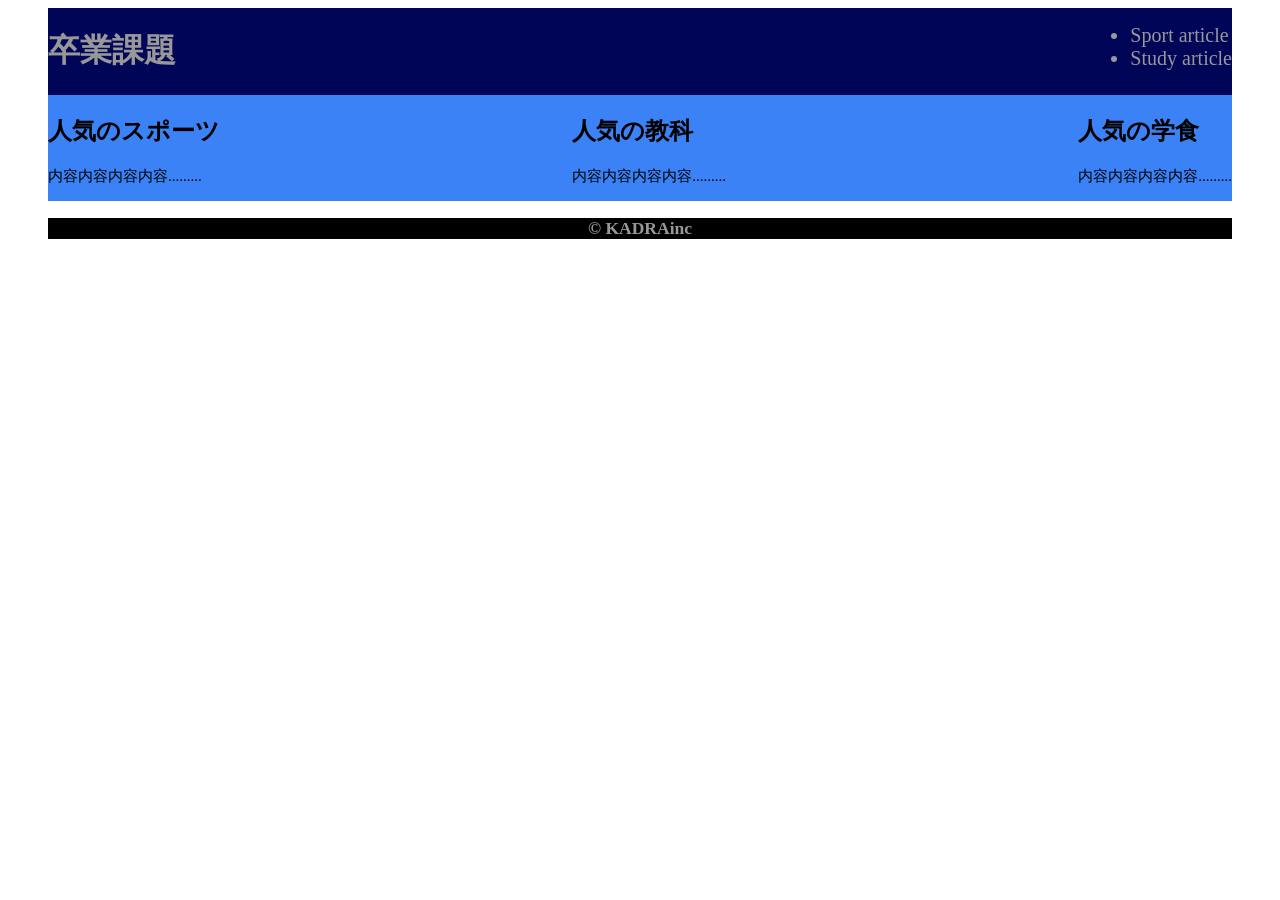
==== kadora/graduation.html @ e6451cfd "graduation-htmlコミット" ====
<!DOCTYPE html>
<html lang="ja">
<head>
    <meta charset="UTF-8">
    <meta name="viewport" content="width=device-width, initial-scale=1.0">
    <title>Graduation Document</title>
 
    <style>
        :root{
            --main-color:#3b82f6;
            --bg-color:#000558;
            --text-1-color:#989898;
            --text-2-color:#000000;

            --text-s-size:15px;
            --text-m-size:20px;
            --text-l-size:25px;
        }
        html{
            width: 100%;
            max-width: 1200px;
            margin-left: auto;
            margin-right: auto;
        }
        .header{
            background-color: var(--bg-color);
            display: flex;
            flex-direction: column;
            justify-content: space-between;
        }
        .main-section{
            display: flex;
            flex-direction: column;
            justify-content: space-between;
        }
        .title{
            color: var(--text-1-color);
        }
        .header-content{
            color: var(--text-1-color);
            font-size: var(--text-m-size);
        }
        .main{
            background-color: var(--main-color);
            color: var(--text-2-color);
        }
        .article-text{
            font-size: var(--text-s-size);
        }
        .footer{
            font-size: var(--text-s-size);
            background-color: var(--text-2-color);
            color: var(--text-1-color);
            text-align: center;
        }
        @media (min-width: 760px){
            .header{
            display: flex;
            flex-direction: row;
            }
            .main-section{
                display: flex;
                flex-direction: row;
            }
        }
    </style>
</head>
<body>
    <header class="header">
        <h1 class="title">卒業課題</h1>
        <ul class="header-title">
            <li class="header-content">Sport article</li>
            <li class="header-content">Study article</li>
        </ul>
    </header>
    <main class="main">
        
        <section class="main-section">
            <article class="sport-article">
                <h2>人気のスポーツ</h2>
                <p class="article-text">内容内容内容内容.........</p>
            </article>
            <article class="study-artcle">
                <h2>人気の教科</h2>
                <p class="article-text">内容内容内容内容.........</p>
            </article>
            <article class="study-artcle">
                <h2>人気の学食</h2>
                <p class="article-text">内容内容内容内容.........</p>
            </article>
        </section>

    </main>
    <footer class="footer">
        <h3>© KADRAinc</h3>
    </footer>
</body>
</html>
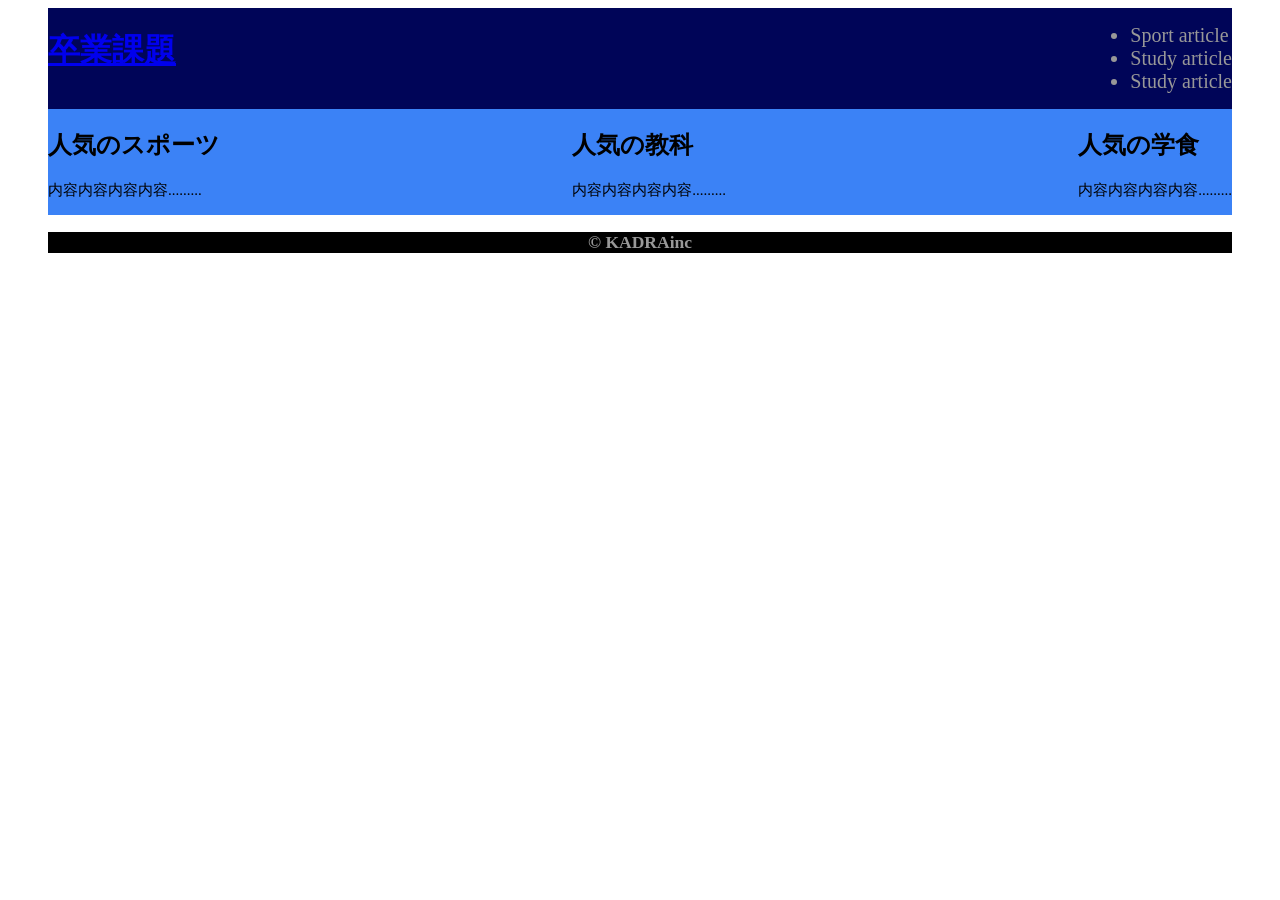
==== commit 7148db29: "修正" ====
--- a/kadora/graduation.html
+++ b/kadora/graduation.html
@@ -11,6 +11,7 @@
             --bg-color:#000558;
             --text-1-color:#989898;
             --text-2-color:#000000;
+            --btn-color:aquamarine;
 
             --text-s-size:15px;
             --text-m-size:20px;
@@ -36,6 +37,14 @@
         .title{
             color: var(--text-1-color);
         }
+        .header-btn{
+            width: 50px;
+            height: 50px;
+            transition: background-color 0.3;
+        }
+        .header-btn:hover{
+            background-color: var(--btn-color);
+        }
         .header-content{
             color: var(--text-1-color);
             font-size: var(--text-m-size);
@@ -53,7 +62,7 @@
             color: var(--text-1-color);
             text-align: center;
         }
-        @media (min-width: 760px){
+        @media (min-width: 768px){
             .header{
             display: flex;
             flex-direction: row;
@@ -67,9 +76,10 @@
 </head>
 <body>
     <header class="header">
-        <h1 class="title">卒業課題</h1>
+        <h1 class="title"><a href="#" class="header-btn">卒業課題</a></h1>
         <ul class="header-title">
             <li class="header-content">Sport article</li>
+            <li class="header-content">Study article</li>
             <li class="header-content">Study article</li>
         </ul>
     </header>
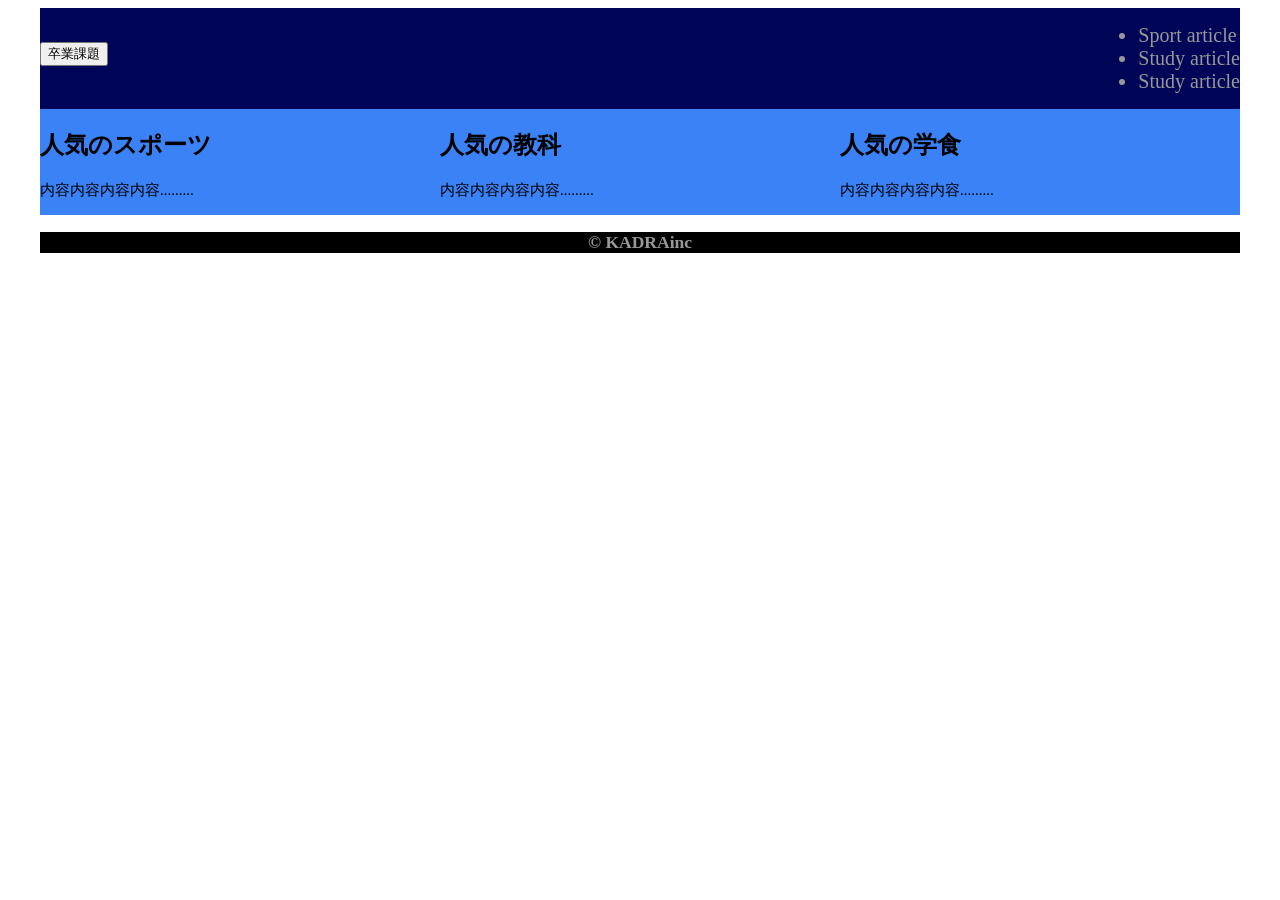
==== commit c657912a: "修正" ====
--- a/kadora/graduation.html
+++ b/kadora/graduation.html
@@ -17,7 +17,7 @@
             --text-m-size:20px;
             --text-l-size:25px;
         }
-        html{
+        body{
             width: 100%;
             max-width: 1200px;
             margin-left: auto;
@@ -34,13 +34,14 @@
             flex-direction: column;
             justify-content: space-between;
         }
+        .main-section article{
+            flex: 1;
+        }
         .title{
             color: var(--text-1-color);
         }
         .header-btn{
-            width: 50px;
-            height: 50px;
-            transition: background-color 0.3;
+            transition: background-color 0.2s;
         }
         .header-btn:hover{
             background-color: var(--btn-color);
@@ -76,7 +77,7 @@
 </head>
 <body>
     <header class="header">
-        <h1 class="title"><a href="#" class="header-btn">卒業課題</a></h1>
+        <h1 class="title"><button class="header-btn">卒業課題</button></h1>
         <ul class="header-title">
             <li class="header-content">Sport article</li>
             <li class="header-content">Study article</li>
@@ -90,11 +91,11 @@
                 <h2>人気のスポーツ</h2>
                 <p class="article-text">内容内容内容内容.........</p>
             </article>
-            <article class="study-artcle">
+            <article class="study-article">
                 <h2>人気の教科</h2>
                 <p class="article-text">内容内容内容内容.........</p>
             </article>
-            <article class="study-artcle">
+            <article class="cafe-article">
                 <h2>人気の学食</h2>
                 <p class="article-text">内容内容内容内容.........</p>
             </article>
